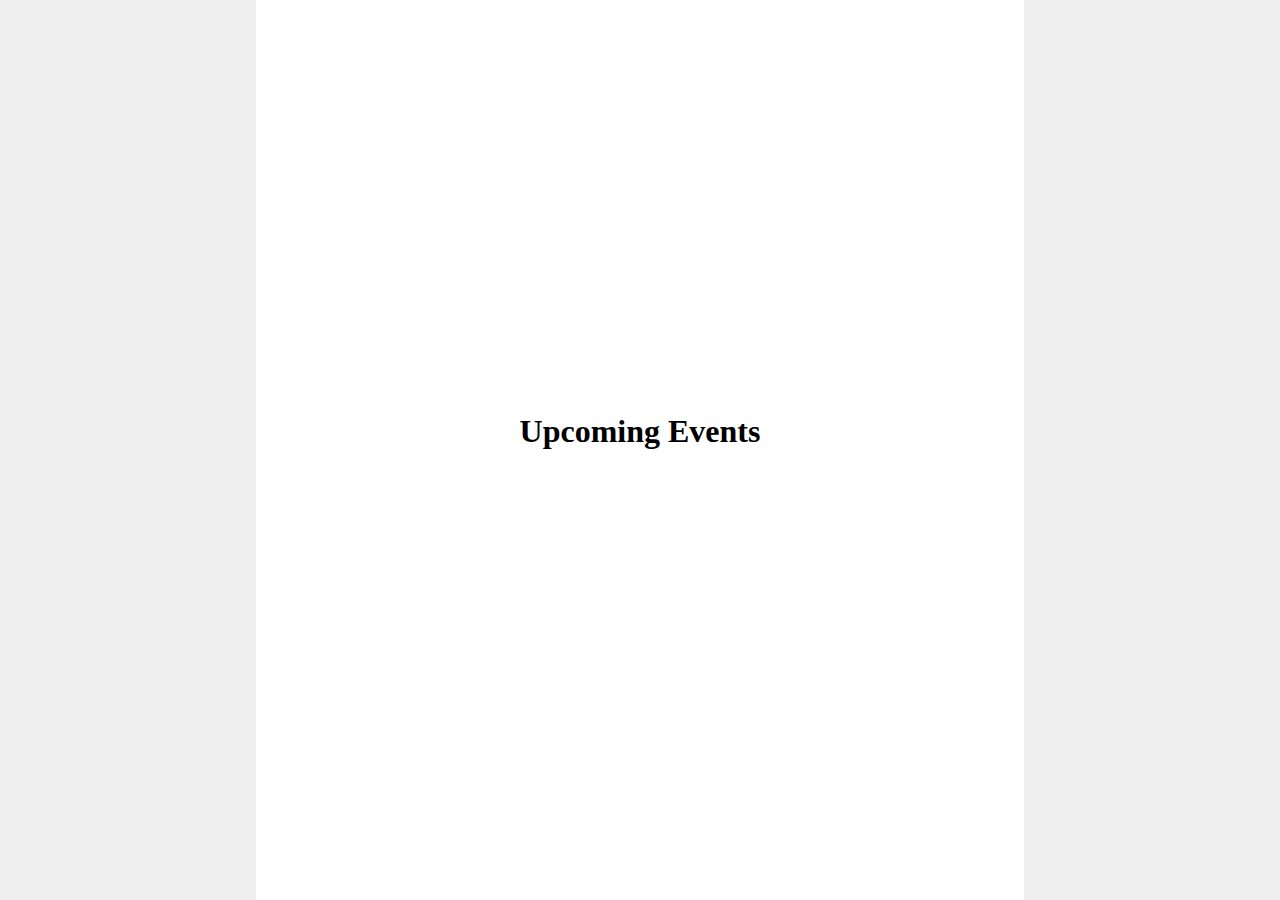
==== www/index.html @ dc8a5643 "Wrapped in Cordova" ====
<!DOCTYPE html>
<html ng-app="activityList">
    <head>
        <meta charset="utf-8" />
        <meta name="format-detection" content="telephone=no" />
        <meta name="msapplication-tap-highlight" content="no" />
        <!-- WARNING: for iOS 7, remove the width=device-width and height=device-height attributes. See https://issues.apache.org/jira/browse/CB-4323 -->
        <meta name="viewport" content="user-scalable=no, initial-scale=1, maximum-scale=1, minimum-scale=1, width=device-width, height=device-height, target-densitydpi=device-dpi" />
        <link rel="stylesheet" type="text/css" href="css/style.css" />
        <title>MGCCC Activities</title>
    </head>
    <body>
        <main ng-view></main>
        
        <script type="text/javascript" src="cordova.js"></script>
        <script type="text/javascript" src="js/index.js"></script>
        
		<script src="js/angular.min.js"></script>
		<script src="js/angular-sanitize.min.js"></script>
		<script src="js/angular-route.min.js"></script>
		<script src="js/angular-touch.min.js"></script>
		<script src="js/angular-carousel.min.js"></script>
		<script src="js/app.js"></script>
        
        <script>app.initialize();</script>
    </body>
</html>
---- www/css/style.css ----
/* Color Scheme
	MGCCC blue: #002663
	Light Blue: #2c60b1
	Dark Blue: #001940
	Pale Blue: #5075b1
*/

*{
	box-sizing: border-box;
	margin: 0;
	padding: 0;
}
@font-family{
	font-family: 'Roboto';
	font-style: normal;
	font-weight: 400;
	src: url('fonts/Roboto-Regular.ttf');
}
@font-family{
	font-family: 'Roboto';
	font-style: italic;
	font-weight: 400;
	src: url('fonts/Roboto-Bold.ttf');
}
@font-family{
	font-family: 'Roboto';
	font-style: normal;
	font-weight: 700;
	src: url('fonts/Roboto-Bold.ttf');
}
@font-family{
	font-family: 'Roboto Slab';
	font-style: normal;
	font-weight: 400;
	src: url('fonts/Roboto-Regular.ttf');
}
@font-family{
	font-family: 'Roboto Slab';
	font-style: normal;
	font-weight: 700;
	src: url('fonts/RobotoSlab-Bold.ttf');
}
body, html{height: 100%;}
body{
	background: #eee;
	font-size: 16px;
	font-family: 'Roboto', sans-serif;
}
.button{
	border: 2px solid  #2c60b1;
	border-radius: 2px;
	color: #2c60b1;
	display: inline-block;
	font-family: 'Roboto Slab', sans-serif;
	font-weight: bold;
	margin: 0.5rem 0;
	padding: 0.25rem 0.5rem;
	text-decoration: none;
	-webkit-transition: all 0.2s;
	transition: all 0.2s;
}
.button:hover, .button:active{
	background: #2c60b1; 
	color: #fff;
}
h1, h2, h3, h4, h5, h6{
	font-family: 'Roboto Slab';
	font-weight: bold;
	margin: 1em 0 0.25em 0;
}
h1{font-size: 2rem;}
h2{font-size: 1.8rem;}
h3{font-size: 1.6rem;}
h4{font-size: 1.4rem;}
h5{font-size: 1.2rem;}
h6{font-size: 1rem; font-weight: normal;}
.header{
	background: #002663;
	height: 30px;
	position: fixed;
		top: 0;
		z-index: 2;
	width: 100%;
}
.header h1{
	color: #fff;
	font-size: 1.2rem;
	line-height: 30px;
	margin: 0;
	text-align: center;
}
.home .list-activities li{
	list-style: none;
	padding: 0 0 2em 2rem;
	position: relative;
}
.home .list-activities li:before{
	background: #5075b1;
	content: '';
	display: block;
	position: absolute;
		top: 0px;
		bottom: -1rem;
		left: .75rem;
	width: 5px;
}
.home .list-activities li:last-of-type:before{content: none;}
.home .list-activities li .date-time{
	color: #fff;
	font-family: 'Roboto Slab', sans-serif;
	position: absolute;
		top: 0;
		left: -1rem;
}
.home .list-activities li .date-time .date{
	background: #002663;
	border: 5px solid #5075b1;
	border-radius: 50%;
	box-sizing: content-box;
	display: inline-block;
	height: 2.2rem;
	line-height: 1.1rem;
	padding: 0.5rem;
	position: relative;
		z-index: 2;
	text-align: center;
	width: 2.2rem;
}
.home .list-activities li .time{
	background: #5075b1;
	border-radius: 0 5px 5px 0;
	display: block;
	font-size: 1.2rem;
	line-height: 1em;
	padding: 0.25em 0.25em 0.25em 10px;
	position: absolute;
		top: 50%;
		left: 100%;
	transform: translate(-10px, -50%);
	text-transform: lowercase;
	white-space: nowrap;
}
.home .list-activities li h2:first-of-type{
	margin-top: 0;
	padding-top: 2em;
}
.home h1{text-align: center;}
.home .slider ul{
	font-size: 0;
	list-style: none;
	padding-top: 49.8727%;
	margin: 0 -2rem 2em -2rem;
}
.home .slider ul li{top: 0;}
.home .slider ul li .layer img{
	height: auto;
	width: 100%;
}
.home .slider ul li .layer .slide-content{
	background: rgba(0,0,0,0.75);
	color: #fff;
	font-size: 1rem;
	padding: 1rem;
	position: absolute;
		left: 0;
		bottom: 0;
		right: 0;
	width: 100%;
}
.home .slider ul li .layer .slide-content h2{
	color: #fdba31;
	font-size: 1.4rem;
	margin-top: 0;
}
main{
	background: #fff;
	max-width: 768px;
	margin: 0 auto;
	min-height: 100%;
	padding: 30px 2rem 2rem 2rem;;
	width: 100%;
}
p{margin-bottom: 1em;}
.single-activity .banner{margin: 0 -2em 0 -2em;}
.single-activity .banner img{
	height: auto;
	width: 100%;
}
.single-activity h1{
	text-align: center;
	margin-bottom: 0.25rem;
}
.single-activity .date-time{
	color: #001940;
	font-family: 'Roboto Slab';
	font-size: 1.2em;
	font-weight: bold;
	margin-bottom: 1rem;
	text-align: center;
}
@media (max-width: 480px){
	.home .list-activities{padding-left: 1rem;}
	.home .slider ul{margin: 0 -1em 2em -1em;}
	.home .slider ul li .layer .slide-content{padding: 0.5rem 1rem;}
	.home .slider ul li .layer .slide-content h2{
		font-size: 1.2em;
		margin: 0;
		text-align: center;
	}
	.home .slider ul li .layer .slide-content p{display: none;}
	main{padding: 30px 1rem 2rem 1rem;}
	.single-activity .banner{margin: 0 -2em 0 -2em;}
}
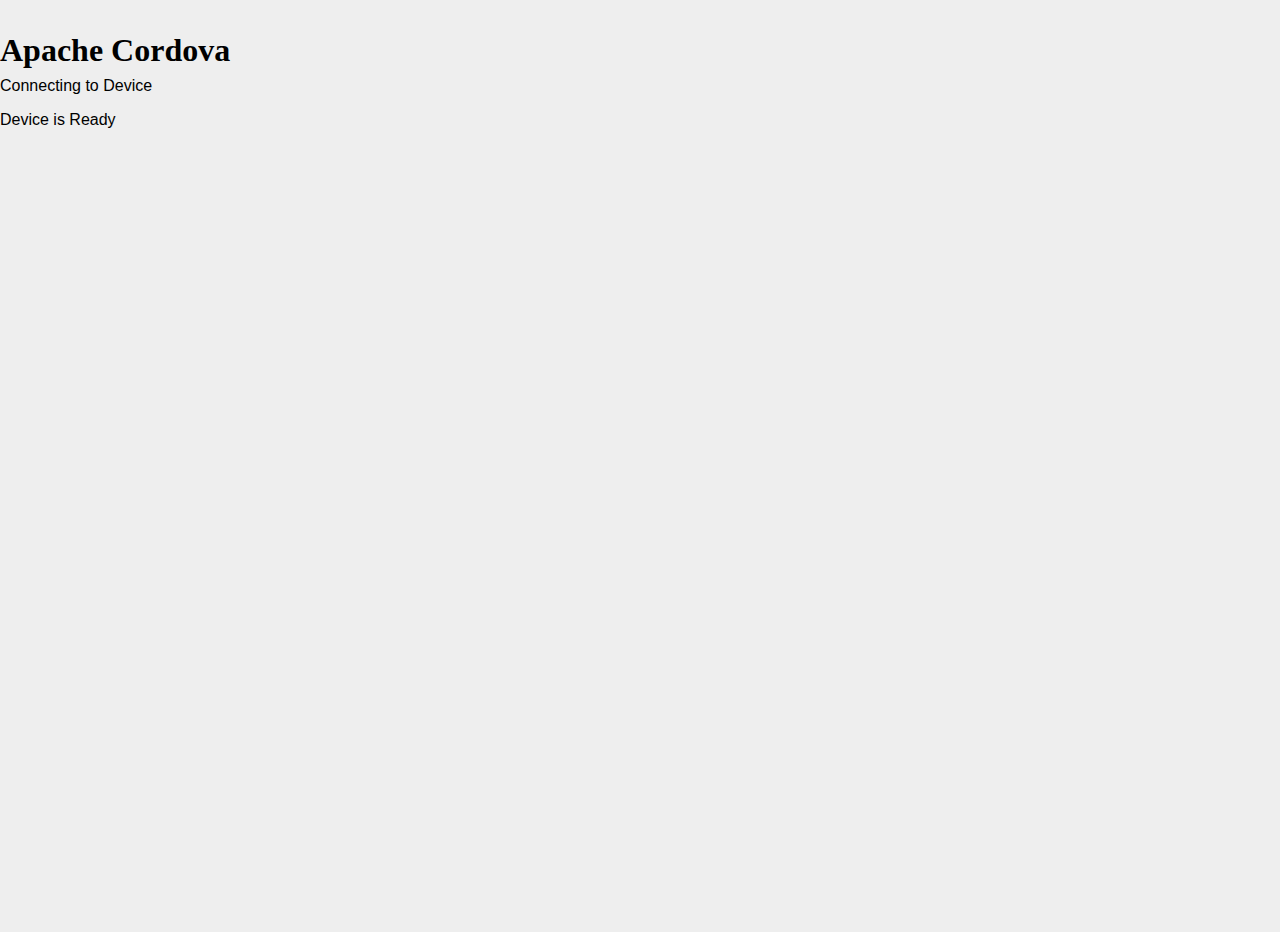
==== commit 1773dd01: "testing" ====
--- a/www/index.html
+++ b/www/index.html
@@ -6,22 +6,22 @@
         <meta name="msapplication-tap-highlight" content="no" />
         <!-- WARNING: for iOS 7, remove the width=device-width and height=device-height attributes. See https://issues.apache.org/jira/browse/CB-4323 -->
         <meta name="viewport" content="user-scalable=no, initial-scale=1, maximum-scale=1, minimum-scale=1, width=device-width, height=device-height, target-densitydpi=device-dpi" />
+        <link rel="stylesheet" type="text/css" href="css/angular-carousel.css" />
         <link rel="stylesheet" type="text/css" href="css/style.css" />
         <title>MGCCC Activities</title>
     </head>
     <body>
-        <main ng-view></main>
+        <div class="app">
+            <h1>Apache Cordova</h1>
+            <div id="deviceready" class="blink">
+                <p class="event listening">Connecting to Device</p>
+                <p class="event received">Device is Ready</p>
+            </div>
+        </div>
         
-        <script type="text/javascript" src="cordova.js"></script>
-        <script type="text/javascript" src="js/index.js"></script>
         
-		<script src="js/angular.min.js"></script>
-		<script src="js/angular-sanitize.min.js"></script>
-		<script src="js/angular-route.min.js"></script>
-		<script src="js/angular-touch.min.js"></script>
-		<script src="js/angular-carousel.min.js"></script>
-		<script src="js/app.js"></script>
+        <script src="cordova.js"></script>
+        <script src="js/index.js"></script>
         
-        <script>app.initialize();</script>
     </body>
 </html>
--- a/www/css/angular-carousel.css
+++ b/www/css/angular-carousel.css
@@ -0,0 +1,64 @@
+input[type=range] {
+  width: 300px; }
+
+ul[rn-carousel] {
+  overflow: hidden;
+  padding: 0;
+  white-space: nowrap;
+  position: relative;
+  -webkit-perspective: 1000px;
+  -ms-perspective: 1000px;
+  perspective: 1000px;
+  -ms-touch-action: pan-y;
+  touch-action: pan-y; }
+  ul[rn-carousel] > li {
+    color: black;
+    -webkit-backface-visibility: hidden;
+    -ms-backface-visibility: hidden;
+    backface-visibility: hidden;
+    overflow: visible;
+    vertical-align: top;
+    position: absolute;
+    left: 0;
+    right: 0;
+    white-space: normal;
+    padding: 0;
+    margin: 0;
+    list-style-type: none;
+    width: 100%;
+    height: 100%;
+    display: inline-block; }
+
+/* prevent flickering when moving buffer */
+ul[rn-carousel-buffered] > li {
+  display: none; }
+
+ul[rn-carousel-transition="hexagon"] {
+  overflow: visible; }
+
+/* indicators */
+div.rn-carousel-indicator span {
+  cursor: pointer;
+  color: #666; }
+  div.rn-carousel-indicator span.active {
+    color: white; }
+
+/* prev/next controls */
+.rn-carousel-control {
+  -webkit-transition: opacity 0.2s ease-out;
+  transition: opacity 0.2s ease-out;
+  font-size: 2rem;
+  position: absolute;
+  top: 40%;
+  opacity: 0.75;
+  cursor: pointer; }
+  .rn-carousel-control:hover {
+    opacity: 1; }
+  .rn-carousel-control.rn-carousel-control-prev {
+    left: 0.5em; }
+    .rn-carousel-control.rn-carousel-control-prev:before {
+      content: "<"; }
+  .rn-carousel-control.rn-carousel-control-next {
+    right: 0.5em; }
+    .rn-carousel-control.rn-carousel-control-next:before {
+      content: ">"; }
